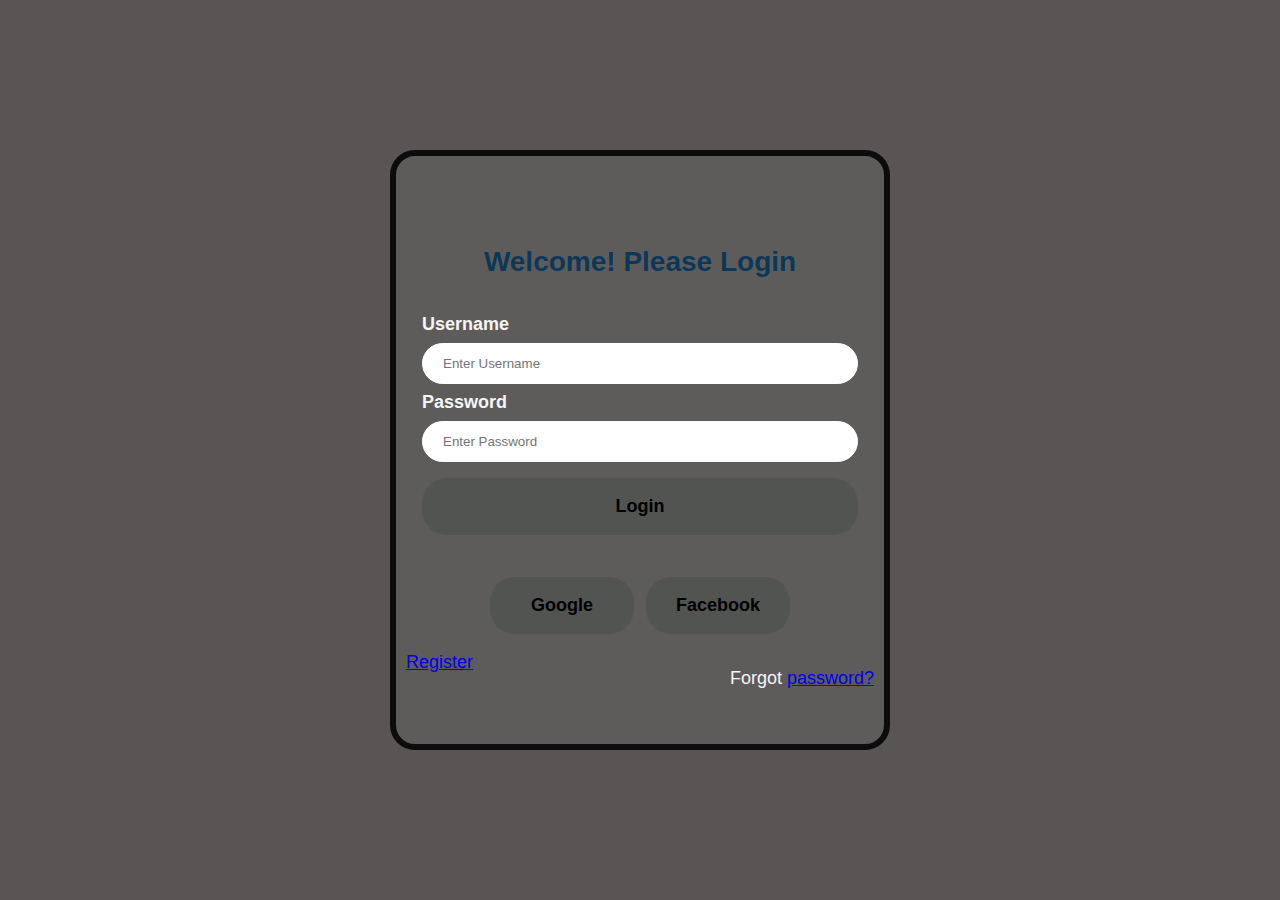
==== login.html @ 0da6041c "login form" ====
<!DOCTYPE html>
<html>
    <head>
        <link rel="stylesheet" href="style.css">
        
        <body>
            <form action="action_page.php" method="post">
                <h1>Welcome! Please Login</h1>
                <div class="container">
                  <label for="uname"><b>Username</b></label>
                  <input type="text" placeholder="Enter Username" name="uname" required>
              
                  <label for="psw"><b>Password</b></label>
                  <input type="password" placeholder="Enter Password" name="psw" required>
              
                  <button type="submit">Login</button>
                </div>
              
                <div class="login-buttons">
                    <button type="button" class="Google"><i class="fab fa-google"></i> Google</button>
                    <button type="button" class="Facebook"><i class="fab fa-facebook"></i> Facebook</button>
                </div>
                <div>
                    <span class="psw">Forgot <a href="#">password?</a></span>
                    <a href="register.html">Register</a>
                </div>
              </form>

        </body>
    </head>
</html>
---- style.css ----
body {
    background-color: rgb(88, 85, 84);
    font-size: large;
    font-family: 'Lucida Sans', 'Lucida Sans Regular', 'Lucida Grande', 'Lucida Sans Unicode', Geneva, Verdana, sans-serif;
  }

/* Bordered form */
form {
    border: 6px solid #0c0c0c;
    width: 500px;
    height:600px;
    background: #74747036;
    color: whitesmoke; 
    top: 50%;
    left: 50%;
    position: absolute;
    transform: translate(-50%,-50%);
    box-sizing: border-box;
    border-radius: 25px;
    padding: 90px 10px;
  }
  
  /* Full-width inputs */
  input[type=text], input[type=password] {
    width: 100%;
    padding: 12px 20px;
    margin: 8px 0;
    display: inline-block;
    border: 1px solid white;
    box-sizing: border-box;
    border-radius: 25px;
  }
  
  /* Set a style for all buttons */
  button {
    background-color: #454e4a87;
    color: black;
    padding: 18px 24px;
    margin: 8px 0;
    border: none;
    cursor: pointer;
    width: 100%;
    border-radius: 25px;
    font-size: large;
    font-weight: bold;
  }

  .login-buttons {
    display: flex;
    justify-content: space-between;
    width: 300px; /* adjust this value to your desired width */
    margin: 0 auto; /* centers the buttons horizontally */
    padding: 10px 20px;
    border-radius: 4px;

  }
  
  .Google,
  .Facebook {
    width: 48%; /* adjusts the width of each button */
  }
  
  /* Add a hover effect for buttons */
  button:hover {
    opacity: 0.8;
  }
  
  /* Add padding to containers */
  .container {
    padding: 16px;
   
  }
  
  /* The "Forgot password" text */
  span.psw {
    float: right;
    padding-top: 16px;
  }

  h1
{
    margin: 0;
    padding: 0 0 20px;
    text-align: center;
    font-size: 28px;
    color: rgba(3, 52, 89, 0.918);
}

table {
    border-collapse: collapse;
    width: 100%;
    font-family: Verdana, Geneva, Tahoma, sans-serif;
  }
  
  th, td {
    text-align: left;
    padding: 3px;
    border: 3px solid #ddd;
  }
  
  th {
    background-color: #bdb7b7;
    color: #141515;
  }
  
  tr:hover {
    background-color: #f5f5f5;
  }
  
  .edit-btn, .delete-btn {
    background-color: #4CAF50;
    border: none;
    color: white;
    padding: 8px 16px;
    text-align: center;
    text-decoration: none;
    display: inline-block;
    font-size: 16px;
    cursor: pointer;
    width: 30%;
  }
  
  .delete-btn {
    background-color: #f44336;
    margin: 0 auto;
  }
  
  .edit-btn:hover, .delete-btn:hover {
    background-color: #3e8e41;
    margin: 0 auto;
  }
  
  .edit-btn:active, .delete-btn:active {
    background-color: #3e8e41;
    transform: translateY(1px);
  }
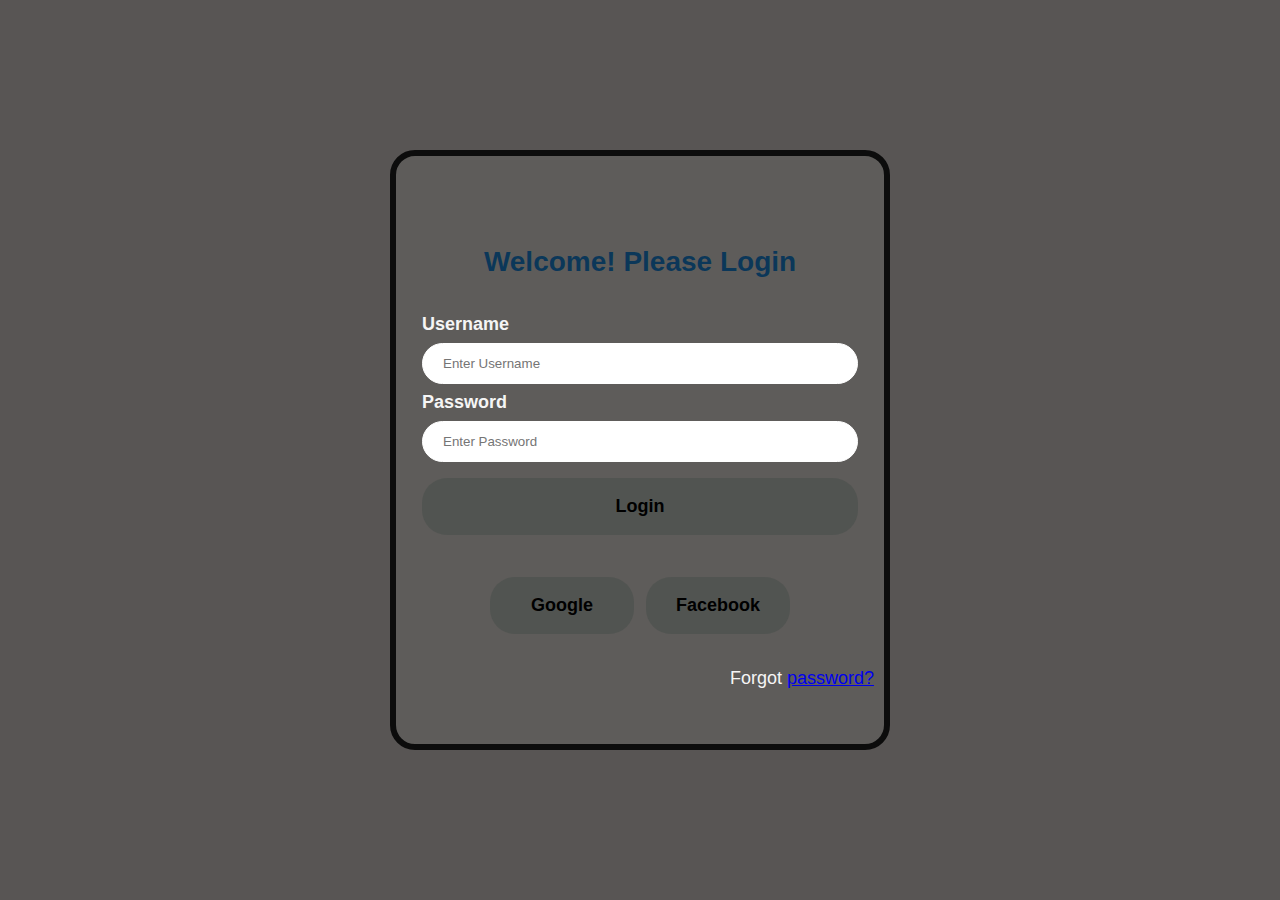
==== commit db3689ef: "updated on the login page and register page" ====
--- a/login.html
+++ b/login.html
@@ -2,6 +2,7 @@
 <html>
     <head>
         <link rel="stylesheet" href="style.css">
+        <link rel="Home Page" href="homepage.html">
         
         <body>
             <form action="action_page.php" method="post">
@@ -13,7 +14,7 @@
                   <label for="psw"><b>Password</b></label>
                   <input type="password" placeholder="Enter Password" name="psw" required>
               
-                  <button type="submit">Login</button>
+                  <button type="submit" onclick="location.href='homepage.html'">Login</button>
                 </div>
               
                 <div class="login-buttons">
@@ -22,7 +23,6 @@
                 </div>
                 <div>
                     <span class="psw">Forgot <a href="#">password?</a></span>
-                    <a href="register.html">Register</a>
                 </div>
               </form>
 
